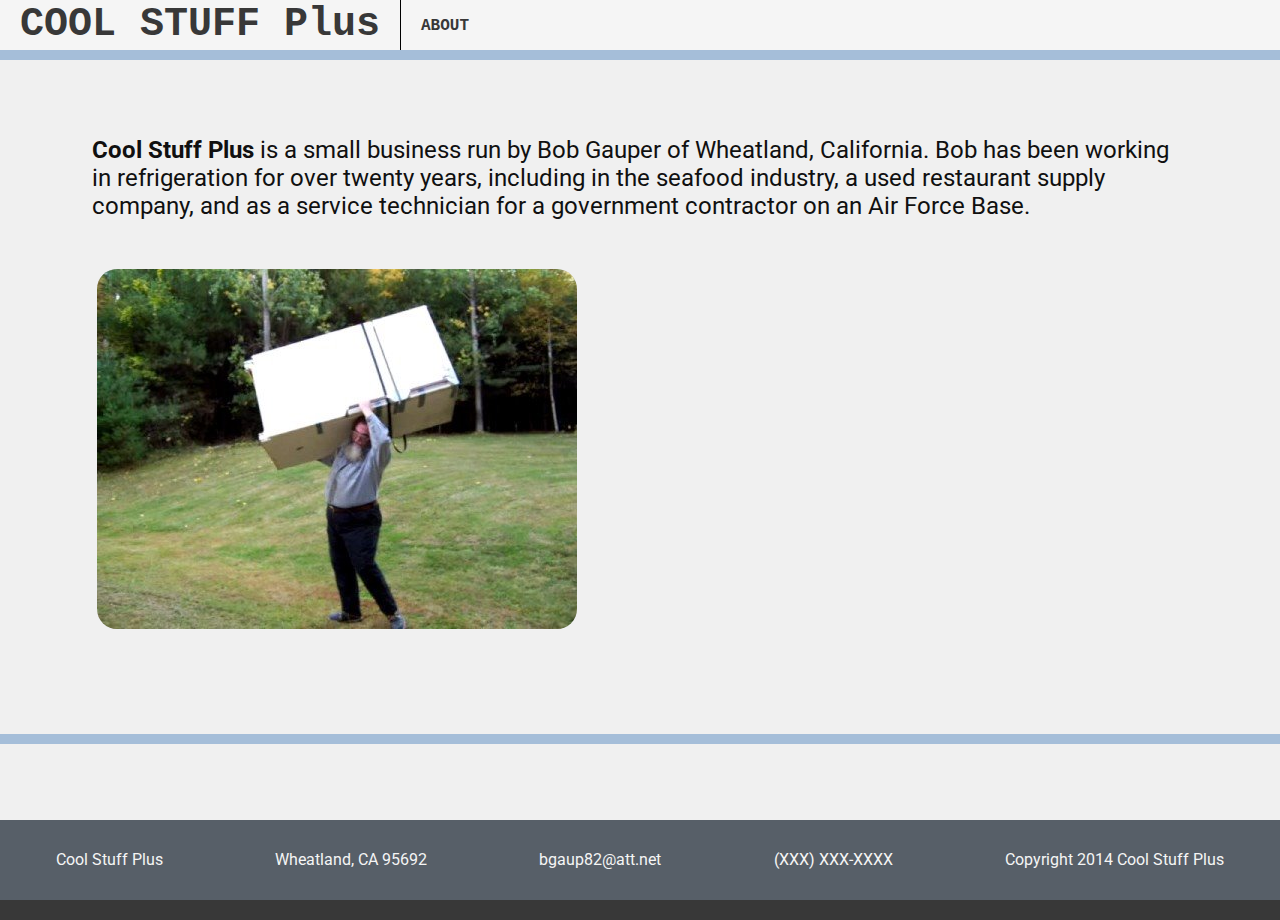
==== about.html @ 12afc81d "made image on About page more fluid" ====
<!DOCTYPE html>
<html>
<head lang="en">
    <meta charset="UTF-8">
    <!--<link href="css/styles.css" rel="stylesheet">-->
   <link href="css/styles.css" rel="stylesheet">
    <title>About</title>
</head>
<body>
    <div class="page-wrap">
        <div class="menu">
            <header>
                <nav>
                    <ul>
                        <li><a class="brand" href="index.html">COOL STUFF Plus</a></li>
                        <li><a href="#">ABOUT</a></li>
                    </ul>
                </nav>
            </header>
        </div>
        <div class="mobile-menu">
            <h1><a href="index.html">COOL STUFF Plus</a></h1>
        </div>
            <div class="aboutContainer">
                <p id="about"><span>Cool Stuff Plus</span> is a small business run by Bob Gauper of Wheatland, California. Bob has been working in
                    refrigeration for over twenty years, including in the seafood industry, a used restaurant supply company, and as a
                    service technician for a government contractor on an Air Force Base.
                </p>
                <img src="img/fridge%20carry.jpg">
            </div>
    </div>
    <footer class="site-footer">
        <div>
            <p>Cool Stuff Plus</p>
            <p>Wheatland, CA 95692</p>
            <p>bgaup82@att.net</p>
            <p>(XXX) XXX-XXXX</p>
            <p>Copyright 2014 Cool Stuff Plus</p>
        </div>
    </footer>
    <div class="mobile-footer">
        <ul>
            <li><a href="about.html">ABOUT</a></li>
            <li><a href="#">CONTACT</a></li>
        </ul>
    </div>

</body>
</html>
---- css/styles.css ----
@import url(http://fonts.googleapis.com/css?family=Roboto:300,700);


body {
    font-family:Roboto, sans-serif;
}

* {
    margin: 0;
}

html, body {
    height:100%
}

body {
    background-color: rgb(240, 240, 240);
    color: rgb(16, 16, 16);
}

a {
    text-decoration:none;
    color: inherit;
}

.page-wrap { /*http://css-tricks.com/snippets/css/sticky-footer/*/
    min-height:100%;
    margin-bottom: -80px;
}

.page-wrap:after {
    content: "";
    display: block;
    height:80px;
}

.site-footer {
    background-color: rgb(87, 95, 104);
    border-bottom: 20px solid rgb(56, 56, 56);
    color: whitesmoke;
}

.site-footer div {
    height:80px;
    display:flex;
    flex-direction:row;
    justify-content: space-around;
}
.page-wrap:after {
    border-top:10px solid rgb(165, 190, 217);
}

.site-footer p {
    height:20px;
    margin:auto 0;
}

div.menu {
    position:absolute;
    width:100%;
    height:auto;
    left:0;
    top:0;
    margin:0 auto;
    background-color:whitesmoke;
    border-bottom:10px solid rgb(165, 190, 217);
}

a.brand {
    font-size:40px;
}

nav li:first-child {
    width: 400px;
    height:50px;
    list-style-type:none;
    float:left;
    line-height:50px;
}

nav li:not(:first-child) {
    width:100px;
    height:50px;
    list-style-type:none;
    float:left;
    line-height:50px;
    border-left:1px solid black;
}

nav ul {
    display:inline;
}

nav li a {
    text-decoration: none;
    font-weight: bold;
    font-family: courier, 'Della respira', serif;
    margin-left: 20px;
    color: rgb(56, 56, 56);
}

nav li a:hover {
    color:black;
}

.banner img {
    width:100%;
    margin-top:50px;
    border-bottom:10px solid #575F68;
}

#welcome span {
    font-size:200%;
    font-weight:bold;
}

#welcome {
    margin:3.4% auto 3.4% 12.5%;
    width:75%;
    font-size: 150%;
}

h1#forSale {
    font-size:50px;
    font-weight:bold;
    width:50%;
    margin:6% auto;
    text-align:center;
    letter-spacing:5px;
}

hr {
    width:75%;
    margin-left:12.5%;
    transform:scale(1.0, 2.0);
    -webkit-transform:scale(1.0, 2.0);
    -moz-transform:scale(1.0, 2.0);
}

div.saleBlock {
    display:flex;
    flex-direction:row;
    /*height:62%;*/
    width:100%;
}

div.info {
    /*height:62%;*/
    width:33%;
    padding-left:6.5%;
}
div.info div{
    text-align:right;
}

div.name {
    margin-bottom:8%;
}
div.info div:not(first-child) {
    margin-bottom:4%;
}

div.call {
    font-weight: bold;

}

div.slider {
    /*height:62%;*/
    width:51.2%;
    padding-left:5%;
}
div.aboutContainer {
    padding: 10px;
    padding-bottom: 7.8%;
    display:flex;
    flex-direction: column;

}

#about {
    margin-top:10%;
    padding:0 6.5%;
    font-size: 150%;
}
div.aboutContainer img {
    max-width:480px;
    margin:3.5% 0 0 6.5%;
    text-align: center;
    border:5px solid transparent;
    border-radius: 25px;
}
#about span {
    font-weight:bold;
}

div.mobile-menu {
    display:none;
    width:100%;
    background-color:whitesmoke;
    border-bottom:10px solid rgb(165, 190, 217);
    font-family: courier, 'Della respira', serif;
}

.mobile-menu h1{
    width:100%;
    margin-left:auto;
    margin-right:auto;
    margin-bottom:0;
    margin-top:0;
    text-align:center;
}
div.mobile-footer {
    display:none;
}

@media screen and (max-width: 775px) {
    .site-footer div {
        flex-direction: column;
        padding:10px 0;
    }
    .site-footer p {
        text-align:center;
        margin:0;
    }
}
@media screen and (max-width: 500px) {
    .banner, div.menu {
        display: none;
    }

    #forSale {
        font-size: 1em;
    }

    #welcome {
        width: 100%;
        margin: 10px;
    }

    #welcome, #welcome span {
        font-size: 115%;
    }

    #welcome span {
        font-weight: bold;
    }

    div.saleBlock {
        flex-direction: column;

    }

    div.slider, div.info {
        width: 90%;
    }

    div.info div {
        text-align: left;
    }

    div.aboutContainer {
        flex-direction: column;
    }

    #about {
        width:90%;
    }
    div.aboutContainer img {
        max-width: 100%;
    }
    .site-footer, .page-wrap:after {
        display:none;
    }
    div.mobile-footer {
        background-color: rgb(56, 56, 56);
        display:flex;
        height: 80px;
        margin-top:80px;
        /*width:100%;*/
    }
    div.mobile-footer li {
        list-style-type:none;
        font-size:1.1em;
        height:30px;
        width:30px;
        margin-top:10px;
    }
    div.mobile-footer a {
        width:100%;
        letter-spacing: 1px;
        text-decoration: none;
        color: #fff;
        border-bottom: 1px solid #383838;
    }

    div.mobile-footer a:hover {
        color: lightgray;
    }
    div.mobile-menu {
        display: block;
    }
}
---- css/styles.css ----
@import url(http://fonts.googleapis.com/css?family=Roboto:300,700);


body {
    font-family:Roboto, sans-serif;
}

* {
    margin: 0;
}

html, body {
    height:100%
}

body {
    background-color: rgb(240, 240, 240);
    color: rgb(16, 16, 16);
}

a {
    text-decoration:none;
    color: inherit;
}

.page-wrap { /*http://css-tricks.com/snippets/css/sticky-footer/*/
    min-height:100%;
    margin-bottom: -80px;
}

.page-wrap:after {
    content: "";
    display: block;
    height:80px;
}

.site-footer {
    background-color: rgb(87, 95, 104);
    border-bottom: 20px solid rgb(56, 56, 56);
    color: whitesmoke;
}

.site-footer div {
    height:80px;
    display:flex;
    flex-direction:row;
    justify-content: space-around;
}
.page-wrap:after {
    border-top:10px solid rgb(165, 190, 217);
}

.site-footer p {
    height:20px;
    margin:auto 0;
}

div.menu {
    position:absolute;
    width:100%;
    height:auto;
    left:0;
    top:0;
    margin:0 auto;
    background-color:whitesmoke;
    border-bottom:10px solid rgb(165, 190, 217);
}

a.brand {
    font-size:40px;
}

nav li:first-child {
    width: 400px;
    height:50px;
    list-style-type:none;
    float:left;
    line-height:50px;
}

nav li:not(:first-child) {
    width:100px;
    height:50px;
    list-style-type:none;
    float:left;
    line-height:50px;
    border-left:1px solid black;
}

nav ul {
    display:inline;
}

nav li a {
    text-decoration: none;
    font-weight: bold;
    font-family: courier, 'Della respira', serif;
    margin-left: 20px;
    color: rgb(56, 56, 56);
}

nav li a:hover {
    color:black;
}

.banner img {
    width:100%;
    margin-top:50px;
    border-bottom:10px solid #575F68;
}

#welcome span {
    font-size:200%;
    font-weight:bold;
}

#welcome {
    margin:3.4% auto 3.4% 12.5%;
    width:75%;
    font-size: 150%;
}

h1#forSale {
    font-size:50px;
    font-weight:bold;
    width:50%;
    margin:6% auto;
    text-align:center;
    letter-spacing:5px;
}

hr {
    width:75%;
    margin-left:12.5%;
    transform:scale(1.0, 2.0);
    -webkit-transform:scale(1.0, 2.0);
    -moz-transform:scale(1.0, 2.0);
}

div.saleBlock {
    display:flex;
    flex-direction:row;
    /*height:62%;*/
    width:100%;
}

div.info {
    /*height:62%;*/
    width:33%;
    padding-left:6.5%;
}
div.info div{
    text-align:right;
}

div.name {
    margin-bottom:8%;
}
div.info div:not(first-child) {
    margin-bottom:4%;
}

div.call {
    font-weight: bold;

}

div.slider {
    /*height:62%;*/
    width:51.2%;
    padding-left:5%;
}
div.aboutContainer {
    padding: 10px;
    padding-bottom: 7.8%;
    display:flex;
    flex-direction: column;

}

#about {
    margin-top:10%;
    padding:0 6.5%;
    font-size: 150%;
}
div.aboutContainer img {
    max-width:480px;
    margin:3.5% 0 0 6.5%;
    text-align: center;
    border:5px solid transparent;
    border-radius: 25px;
}
#about span {
    font-weight:bold;
}

div.mobile-menu {
    display:none;
    width:100%;
    background-color:whitesmoke;
    border-bottom:10px solid rgb(165, 190, 217);
    font-family: courier, 'Della respira', serif;
}

.mobile-menu h1{
    width:100%;
    margin-left:auto;
    margin-right:auto;
    margin-bottom:0;
    margin-top:0;
    text-align:center;
}
div.mobile-footer {
    display:none;
}

@media screen and (max-width: 775px) {
    .site-footer div {
        flex-direction: column;
        padding:10px 0;
    }
    .site-footer p {
        text-align:center;
        margin:0;
    }
}
@media screen and (max-width: 500px) {
    .banner, div.menu {
        display: none;
    }

    #forSale {
        font-size: 1em;
    }

    #welcome {
        width: 100%;
        margin: 10px;
    }

    #welcome, #welcome span {
        font-size: 115%;
    }

    #welcome span {
        font-weight: bold;
    }

    div.saleBlock {
        flex-direction: column;

    }

    div.slider, div.info {
        width: 90%;
    }

    div.info div {
        text-align: left;
    }

    div.aboutContainer {
        flex-direction: column;
    }

    #about {
        width:90%;
    }
    div.aboutContainer img {
        max-width: 100%;
    }
    .site-footer, .page-wrap:after {
        display:none;
    }
    div.mobile-footer {
        background-color: rgb(56, 56, 56);
        display:flex;
        height: 80px;
        margin-top:80px;
        /*width:100%;*/
    }
    div.mobile-footer li {
        list-style-type:none;
        font-size:1.1em;
        height:30px;
        width:30px;
        margin-top:10px;
    }
    div.mobile-footer a {
        width:100%;
        letter-spacing: 1px;
        text-decoration: none;
        color: #fff;
        border-bottom: 1px solid #383838;
    }

    div.mobile-footer a:hover {
        color: lightgray;
    }
    div.mobile-menu {
        display: block;
    }
}
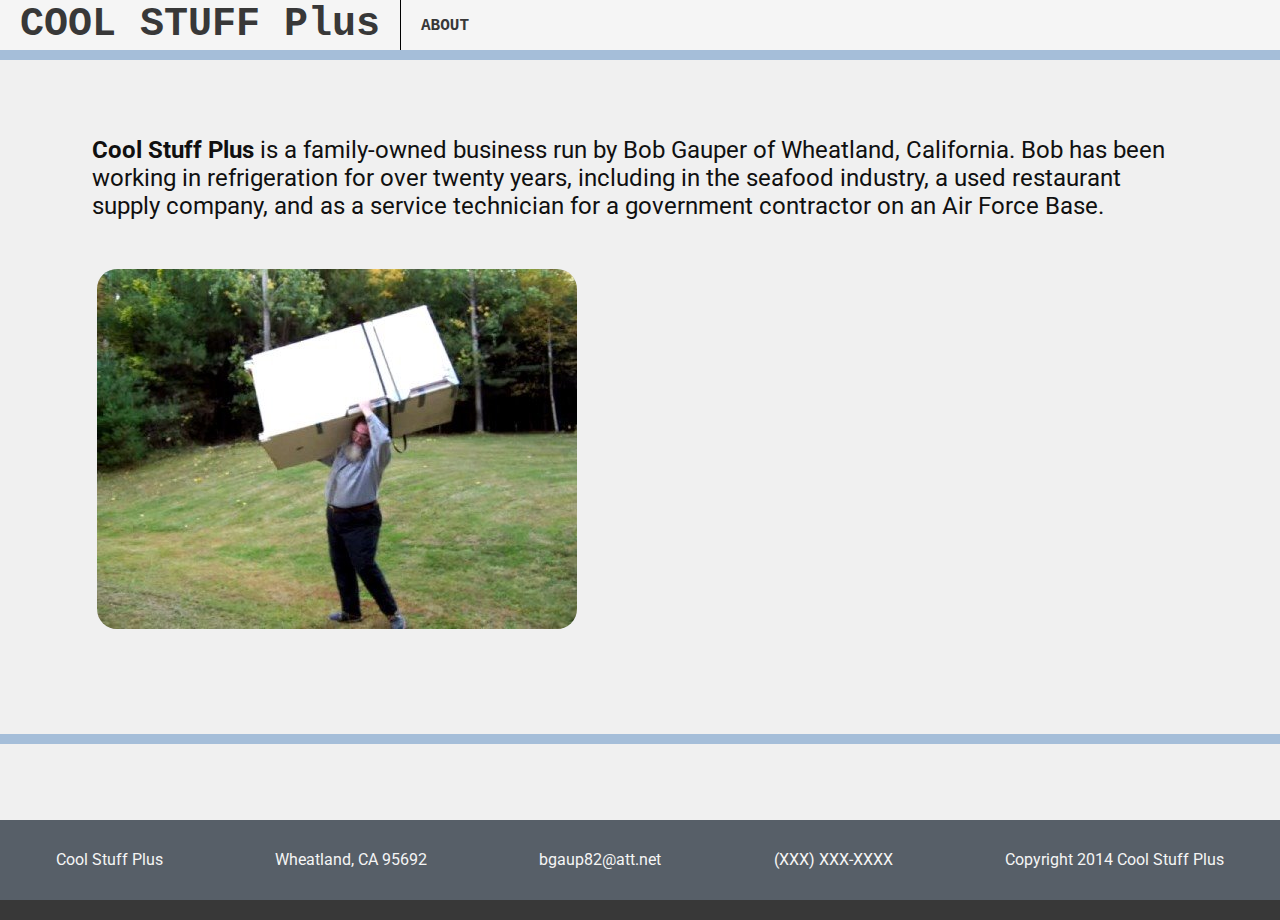
==== commit 914fd497: "reduced size of #about paragraph for smaller screens, re-organized and cleaned up css, validated htm" ====
--- a/about.html
+++ b/about.html
@@ -22,11 +22,11 @@
             <h1><a href="index.html">COOL STUFF Plus</a></h1>
         </div>
             <div class="aboutContainer">
-                <p id="about"><span>Cool Stuff Plus</span> is a small business run by Bob Gauper of Wheatland, California. Bob has been working in
+                <p id="about"><span>Cool Stuff Plus</span> is a family-owned business run by Bob Gauper of Wheatland, California. Bob has been working in
                     refrigeration for over twenty years, including in the seafood industry, a used restaurant supply company, and as a
                     service technician for a government contractor on an Air Force Base.
                 </p>
-                <img src="img/fridge%20carry.jpg">
+                <img src="img/fridge%20carry.jpg" alt="fridge">
             </div>
     </div>
     <footer class="site-footer">
--- a/css/styles.css
+++ b/css/styles.css
@@ -1,60 +1,33 @@
 @import url(http://fonts.googleapis.com/css?family=Roboto:300,700);
-
 
 body {
     font-family:Roboto, sans-serif;
 }
-
 * {
     margin: 0;
 }
-
 html, body {
     height:100%
 }
-
 body {
     background-color: rgb(240, 240, 240);
     color: rgb(16, 16, 16);
 }
-
 a {
     text-decoration:none;
     color: inherit;
 }
-
 .page-wrap { /*http://css-tricks.com/snippets/css/sticky-footer/*/
     min-height:100%;
     margin-bottom: -80px;
 }
-
 .page-wrap:after {
     content: "";
     display: block;
     height:80px;
-}
-
-.site-footer {
-    background-color: rgb(87, 95, 104);
-    border-bottom: 20px solid rgb(56, 56, 56);
-    color: whitesmoke;
-}
-
-.site-footer div {
-    height:80px;
-    display:flex;
-    flex-direction:row;
-    justify-content: space-around;
-}
-.page-wrap:after {
     border-top:10px solid rgb(165, 190, 217);
 }
-
-.site-footer p {
-    height:20px;
-    margin:auto 0;
-}
-
+/* Menu Styles */
 div.menu {
     position:absolute;
     width:100%;
@@ -65,11 +38,9 @@
     background-color:whitesmoke;
     border-bottom:10px solid rgb(165, 190, 217);
 }
-
 a.brand {
     font-size:40px;
 }
-
 nav li:first-child {
     width: 400px;
     height:50px;
@@ -77,7 +48,6 @@
     float:left;
     line-height:50px;
 }
-
 nav li:not(:first-child) {
     width:100px;
     height:50px;
@@ -86,11 +56,9 @@
     line-height:50px;
     border-left:1px solid black;
 }
-
 nav ul {
     display:inline;
 }
-
 nav li a {
     text-decoration: none;
     font-weight: bold;
@@ -98,28 +66,75 @@
     margin-left: 20px;
     color: rgb(56, 56, 56);
 }
-
 nav li a:hover {
     color:black;
 }
-
+div.mobile-menu {
+    display:none;
+    width:100%;
+    background-color:whitesmoke;
+    border-bottom:10px solid rgb(165, 190, 217);
+    font-family: courier, 'Della respira', serif;
+}
+.mobile-menu h1{
+    width:100%;
+    margin:0 auto;
+    text-align:center;
+}
+/* Footer Styles */
+.site-footer {
+    background-color: rgb(87, 95, 104);
+    border-bottom: 20px solid rgb(56, 56, 56);
+    color: whitesmoke;
+}
+.site-footer div {
+    height:80px;
+    display:flex;
+    flex-direction:row;
+    justify-content: space-around;
+}
+.site-footer p {
+    height:20px;
+    margin:auto 0;
+}
+div.mobile-footer {
+    background-color: rgb(56, 56, 56);
+    height: 80px;
+    margin-top:80px;
+}
+div.mobile-footer li {
+    list-style-type:none;
+    font-size:1.1em;
+    height:30px;
+    width:30px;
+    margin-top:10px;
+}
+div.mobile-footer a {
+    width:100%;
+    letter-spacing: 1px;
+    text-decoration: none;
+    color: #fff;
+    border-bottom: 1px solid #383838;
+}
+div.mobile-footer a:hover {
+    color: lightgray;
+}
+
+/* home page styles */
 .banner img {
     width:100%;
     margin-top:50px;
     border-bottom:10px solid #575F68;
 }
-
 #welcome span {
     font-size:200%;
     font-weight:bold;
 }
-
 #welcome {
     margin:3.4% auto 3.4% 12.5%;
     width:75%;
     font-size: 150%;
 }
-
 h1#forSale {
     font-size:50px;
     font-weight:bold;
@@ -128,7 +143,6 @@
     text-align:center;
     letter-spacing:5px;
 }
-
 hr {
     width:75%;
     margin-left:12.5%;
@@ -136,48 +150,38 @@
     -webkit-transform:scale(1.0, 2.0);
     -moz-transform:scale(1.0, 2.0);
 }
-
 div.saleBlock {
     display:flex;
     flex-direction:row;
-    /*height:62%;*/
-    width:100%;
-}
-
+    width:100%;
+}
 div.info {
-    /*height:62%;*/
     width:33%;
     padding-left:6.5%;
 }
 div.info div{
     text-align:right;
 }
-
 div.name {
     margin-bottom:8%;
 }
 div.info div:not(first-child) {
     margin-bottom:4%;
 }
-
 div.call {
     font-weight: bold;
-
-}
-
+}
 div.slider {
-    /*height:62%;*/
     width:51.2%;
     padding-left:5%;
 }
+/* About Page Styles */
 div.aboutContainer {
     padding: 10px;
     padding-bottom: 7.8%;
     display:flex;
     flex-direction: column;
-
-}
-
+}
 #about {
     margin-top:10%;
     padding:0 6.5%;
@@ -194,25 +198,11 @@
     font-weight:bold;
 }
 
-div.mobile-menu {
-    display:none;
-    width:100%;
-    background-color:whitesmoke;
-    border-bottom:10px solid rgb(165, 190, 217);
-    font-family: courier, 'Della respira', serif;
-}
-
-.mobile-menu h1{
-    width:100%;
-    margin-left:auto;
-    margin-right:auto;
-    margin-bottom:0;
-    margin-top:0;
-    text-align:center;
-}
 div.mobile-footer {
     display:none;
 }
+
+/* media queries for smaller screens */
 
 @media screen and (max-width: 775px) {
     .site-footer div {
@@ -224,47 +214,40 @@
         margin:0;
     }
 }
-@media screen and (max-width: 500px) {
+
+@media screen and (max-width: 560px) {
     .banner, div.menu {
         display: none;
     }
-
+    #welcome {
+        width: 90%;
+        margin: 10px;
+    }
+    #welcome, #welcome span {
+        font-size: 115%;
+    }
+    #welcome span {
+        font-weight: bold;
+    }
     #forSale {
         font-size: 1em;
     }
-
-    #welcome {
-        width: 100%;
-        margin: 10px;
-    }
-
-    #welcome, #welcome span {
-        font-size: 115%;
-    }
-
-    #welcome span {
-        font-weight: bold;
-    }
-
     div.saleBlock {
         flex-direction: column;
-
-    }
-
+    }
     div.slider, div.info {
         width: 90%;
     }
-
     div.info div {
         text-align: left;
     }
-
     div.aboutContainer {
         flex-direction: column;
     }
-
     #about {
         width:90%;
+        font-size:125%;
+        margin-top: 2.5%;
     }
     div.aboutContainer img {
         max-width: 100%;
@@ -272,33 +255,11 @@
     .site-footer, .page-wrap:after {
         display:none;
     }
-    div.mobile-footer {
-        background-color: rgb(56, 56, 56);
-        display:flex;
-        height: 80px;
-        margin-top:80px;
-        /*width:100%;*/
-    }
-    div.mobile-footer li {
-        list-style-type:none;
-        font-size:1.1em;
-        height:30px;
-        width:30px;
-        margin-top:10px;
-    }
-    div.mobile-footer a {
-        width:100%;
-        letter-spacing: 1px;
-        text-decoration: none;
-        color: #fff;
-        border-bottom: 1px solid #383838;
-    }
-
-    div.mobile-footer a:hover {
-        color: lightgray;
-    }
     div.mobile-menu {
         display: block;
     }
-}
-
+    div.mobile-footer {
+        display: flex;
+    }
+}
+
--- a/css/styles.css
+++ b/css/styles.css
@@ -1,60 +1,33 @@
 @import url(http://fonts.googleapis.com/css?family=Roboto:300,700);
-
 
 body {
     font-family:Roboto, sans-serif;
 }
-
 * {
     margin: 0;
 }
-
 html, body {
     height:100%
 }
-
 body {
     background-color: rgb(240, 240, 240);
     color: rgb(16, 16, 16);
 }
-
 a {
     text-decoration:none;
     color: inherit;
 }
-
 .page-wrap { /*http://css-tricks.com/snippets/css/sticky-footer/*/
     min-height:100%;
     margin-bottom: -80px;
 }
-
 .page-wrap:after {
     content: "";
     display: block;
     height:80px;
-}
-
-.site-footer {
-    background-color: rgb(87, 95, 104);
-    border-bottom: 20px solid rgb(56, 56, 56);
-    color: whitesmoke;
-}
-
-.site-footer div {
-    height:80px;
-    display:flex;
-    flex-direction:row;
-    justify-content: space-around;
-}
-.page-wrap:after {
     border-top:10px solid rgb(165, 190, 217);
 }
-
-.site-footer p {
-    height:20px;
-    margin:auto 0;
-}
-
+/* Menu Styles */
 div.menu {
     position:absolute;
     width:100%;
@@ -65,11 +38,9 @@
     background-color:whitesmoke;
     border-bottom:10px solid rgb(165, 190, 217);
 }
-
 a.brand {
     font-size:40px;
 }
-
 nav li:first-child {
     width: 400px;
     height:50px;
@@ -77,7 +48,6 @@
     float:left;
     line-height:50px;
 }
-
 nav li:not(:first-child) {
     width:100px;
     height:50px;
@@ -86,11 +56,9 @@
     line-height:50px;
     border-left:1px solid black;
 }
-
 nav ul {
     display:inline;
 }
-
 nav li a {
     text-decoration: none;
     font-weight: bold;
@@ -98,28 +66,75 @@
     margin-left: 20px;
     color: rgb(56, 56, 56);
 }
-
 nav li a:hover {
     color:black;
 }
-
+div.mobile-menu {
+    display:none;
+    width:100%;
+    background-color:whitesmoke;
+    border-bottom:10px solid rgb(165, 190, 217);
+    font-family: courier, 'Della respira', serif;
+}
+.mobile-menu h1{
+    width:100%;
+    margin:0 auto;
+    text-align:center;
+}
+/* Footer Styles */
+.site-footer {
+    background-color: rgb(87, 95, 104);
+    border-bottom: 20px solid rgb(56, 56, 56);
+    color: whitesmoke;
+}
+.site-footer div {
+    height:80px;
+    display:flex;
+    flex-direction:row;
+    justify-content: space-around;
+}
+.site-footer p {
+    height:20px;
+    margin:auto 0;
+}
+div.mobile-footer {
+    background-color: rgb(56, 56, 56);
+    height: 80px;
+    margin-top:80px;
+}
+div.mobile-footer li {
+    list-style-type:none;
+    font-size:1.1em;
+    height:30px;
+    width:30px;
+    margin-top:10px;
+}
+div.mobile-footer a {
+    width:100%;
+    letter-spacing: 1px;
+    text-decoration: none;
+    color: #fff;
+    border-bottom: 1px solid #383838;
+}
+div.mobile-footer a:hover {
+    color: lightgray;
+}
+
+/* home page styles */
 .banner img {
     width:100%;
     margin-top:50px;
     border-bottom:10px solid #575F68;
 }
-
 #welcome span {
     font-size:200%;
     font-weight:bold;
 }
-
 #welcome {
     margin:3.4% auto 3.4% 12.5%;
     width:75%;
     font-size: 150%;
 }
-
 h1#forSale {
     font-size:50px;
     font-weight:bold;
@@ -128,7 +143,6 @@
     text-align:center;
     letter-spacing:5px;
 }
-
 hr {
     width:75%;
     margin-left:12.5%;
@@ -136,48 +150,38 @@
     -webkit-transform:scale(1.0, 2.0);
     -moz-transform:scale(1.0, 2.0);
 }
-
 div.saleBlock {
     display:flex;
     flex-direction:row;
-    /*height:62%;*/
-    width:100%;
-}
-
+    width:100%;
+}
 div.info {
-    /*height:62%;*/
     width:33%;
     padding-left:6.5%;
 }
 div.info div{
     text-align:right;
 }
-
 div.name {
     margin-bottom:8%;
 }
 div.info div:not(first-child) {
     margin-bottom:4%;
 }
-
 div.call {
     font-weight: bold;
-
-}
-
+}
 div.slider {
-    /*height:62%;*/
     width:51.2%;
     padding-left:5%;
 }
+/* About Page Styles */
 div.aboutContainer {
     padding: 10px;
     padding-bottom: 7.8%;
     display:flex;
     flex-direction: column;
-
-}
-
+}
 #about {
     margin-top:10%;
     padding:0 6.5%;
@@ -194,25 +198,11 @@
     font-weight:bold;
 }
 
-div.mobile-menu {
-    display:none;
-    width:100%;
-    background-color:whitesmoke;
-    border-bottom:10px solid rgb(165, 190, 217);
-    font-family: courier, 'Della respira', serif;
-}
-
-.mobile-menu h1{
-    width:100%;
-    margin-left:auto;
-    margin-right:auto;
-    margin-bottom:0;
-    margin-top:0;
-    text-align:center;
-}
 div.mobile-footer {
     display:none;
 }
+
+/* media queries for smaller screens */
 
 @media screen and (max-width: 775px) {
     .site-footer div {
@@ -224,47 +214,40 @@
         margin:0;
     }
 }
-@media screen and (max-width: 500px) {
+
+@media screen and (max-width: 560px) {
     .banner, div.menu {
         display: none;
     }
-
+    #welcome {
+        width: 90%;
+        margin: 10px;
+    }
+    #welcome, #welcome span {
+        font-size: 115%;
+    }
+    #welcome span {
+        font-weight: bold;
+    }
     #forSale {
         font-size: 1em;
     }
-
-    #welcome {
-        width: 100%;
-        margin: 10px;
-    }
-
-    #welcome, #welcome span {
-        font-size: 115%;
-    }
-
-    #welcome span {
-        font-weight: bold;
-    }
-
     div.saleBlock {
         flex-direction: column;
-
-    }
-
+    }
     div.slider, div.info {
         width: 90%;
     }
-
     div.info div {
         text-align: left;
     }
-
     div.aboutContainer {
         flex-direction: column;
     }
-
     #about {
         width:90%;
+        font-size:125%;
+        margin-top: 2.5%;
     }
     div.aboutContainer img {
         max-width: 100%;
@@ -272,33 +255,11 @@
     .site-footer, .page-wrap:after {
         display:none;
     }
-    div.mobile-footer {
-        background-color: rgb(56, 56, 56);
-        display:flex;
-        height: 80px;
-        margin-top:80px;
-        /*width:100%;*/
-    }
-    div.mobile-footer li {
-        list-style-type:none;
-        font-size:1.1em;
-        height:30px;
-        width:30px;
-        margin-top:10px;
-    }
-    div.mobile-footer a {
-        width:100%;
-        letter-spacing: 1px;
-        text-decoration: none;
-        color: #fff;
-        border-bottom: 1px solid #383838;
-    }
-
-    div.mobile-footer a:hover {
-        color: lightgray;
-    }
     div.mobile-menu {
         display: block;
     }
-}
-
+    div.mobile-footer {
+        display: flex;
+    }
+}
+
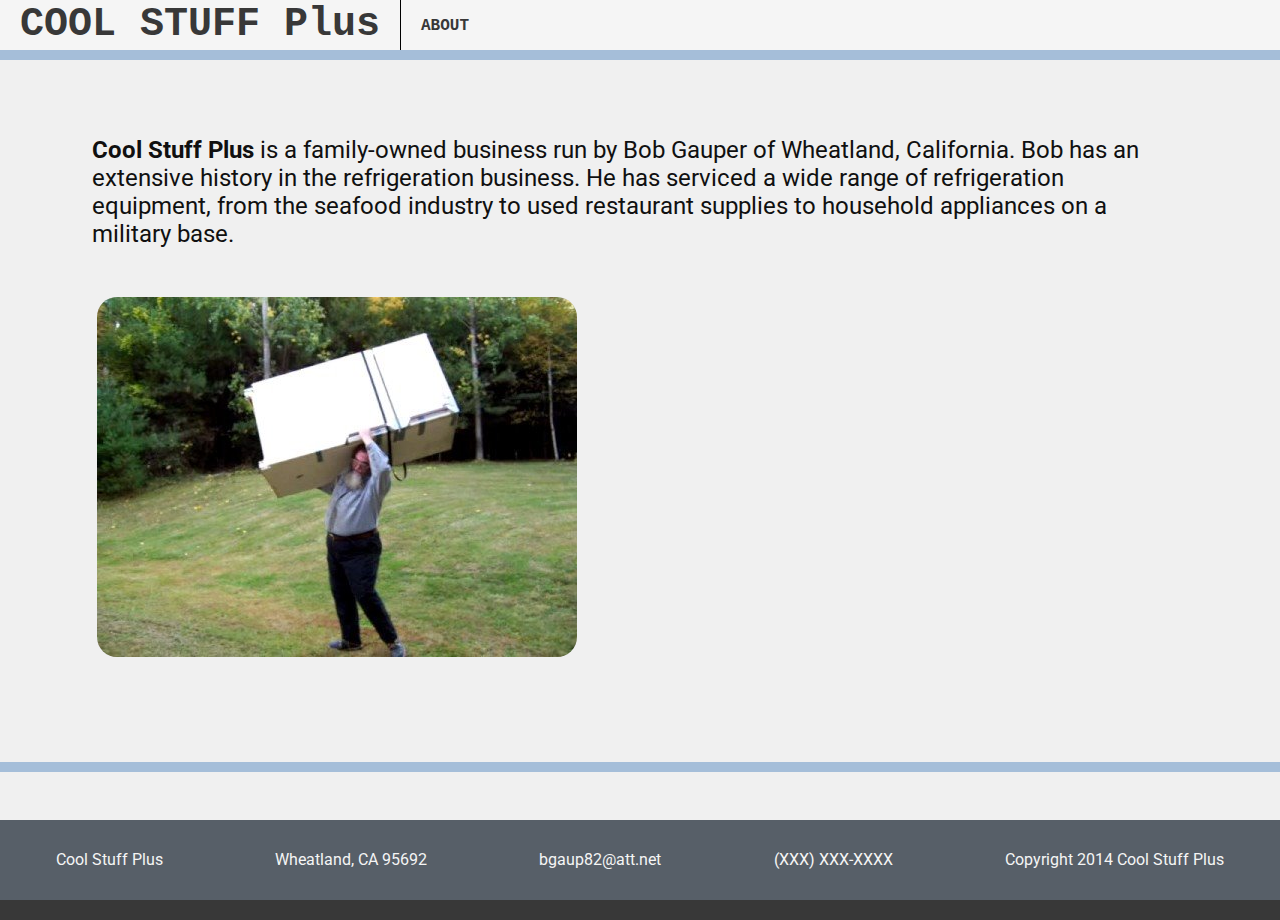
==== commit 085d7330: "Added new items for sale, added jQuery button to toggle description of Hoshizaki ice maker, added Ph" ====
--- a/about.html
+++ b/about.html
@@ -2,7 +2,7 @@
 <html>
 <head lang="en">
     <meta charset="UTF-8">
-    <!--<link href="css/styles.css" rel="stylesheet">-->
+    <meta name="viewport" content="width=device-width, initial-scale=1.0">
    <link href="css/styles.css" rel="stylesheet">
     <title>About</title>
 </head>
@@ -22,9 +22,9 @@
             <h1><a href="index.html">COOL STUFF Plus</a></h1>
         </div>
             <div class="aboutContainer">
-                <p id="about"><span>Cool Stuff Plus</span> is a family-owned business run by Bob Gauper of Wheatland, California. Bob has been working in
-                    refrigeration for over twenty years, including in the seafood industry, a used restaurant supply company, and as a
-                    service technician for a government contractor on an Air Force Base.
+                <p id="about"><span>Cool Stuff Plus</span> is a family-owned business run by Bob Gauper of Wheatland, California.
+                    Bob has an extensive history in the refrigeration business. He has serviced a wide range of refrigeration
+                    equipment, from the seafood industry to used restaurant supplies to household appliances on a military base.
                 </p>
                 <img src="img/fridge%20carry.jpg" alt="fridge">
             </div>
--- a/css/styles.css
+++ b/css/styles.css
@@ -155,6 +155,7 @@
     flex-direction:row;
     width:100%;
 }
+
 div.info {
     width:33%;
     padding-left:6.5%;
@@ -162,6 +163,19 @@
 div.info div{
     text-align:right;
 }
+div.Hoshizaki * {
+    text-align:left;
+}
+div.viewMore > ul > li{
+    margin-bottom:10px;
+}
+div.viewMore > ul > li ul {
+    margin-top:10px;
+}
+div.viewMore {
+    display:none;
+}
+
 div.name {
     margin-bottom:8%;
 }
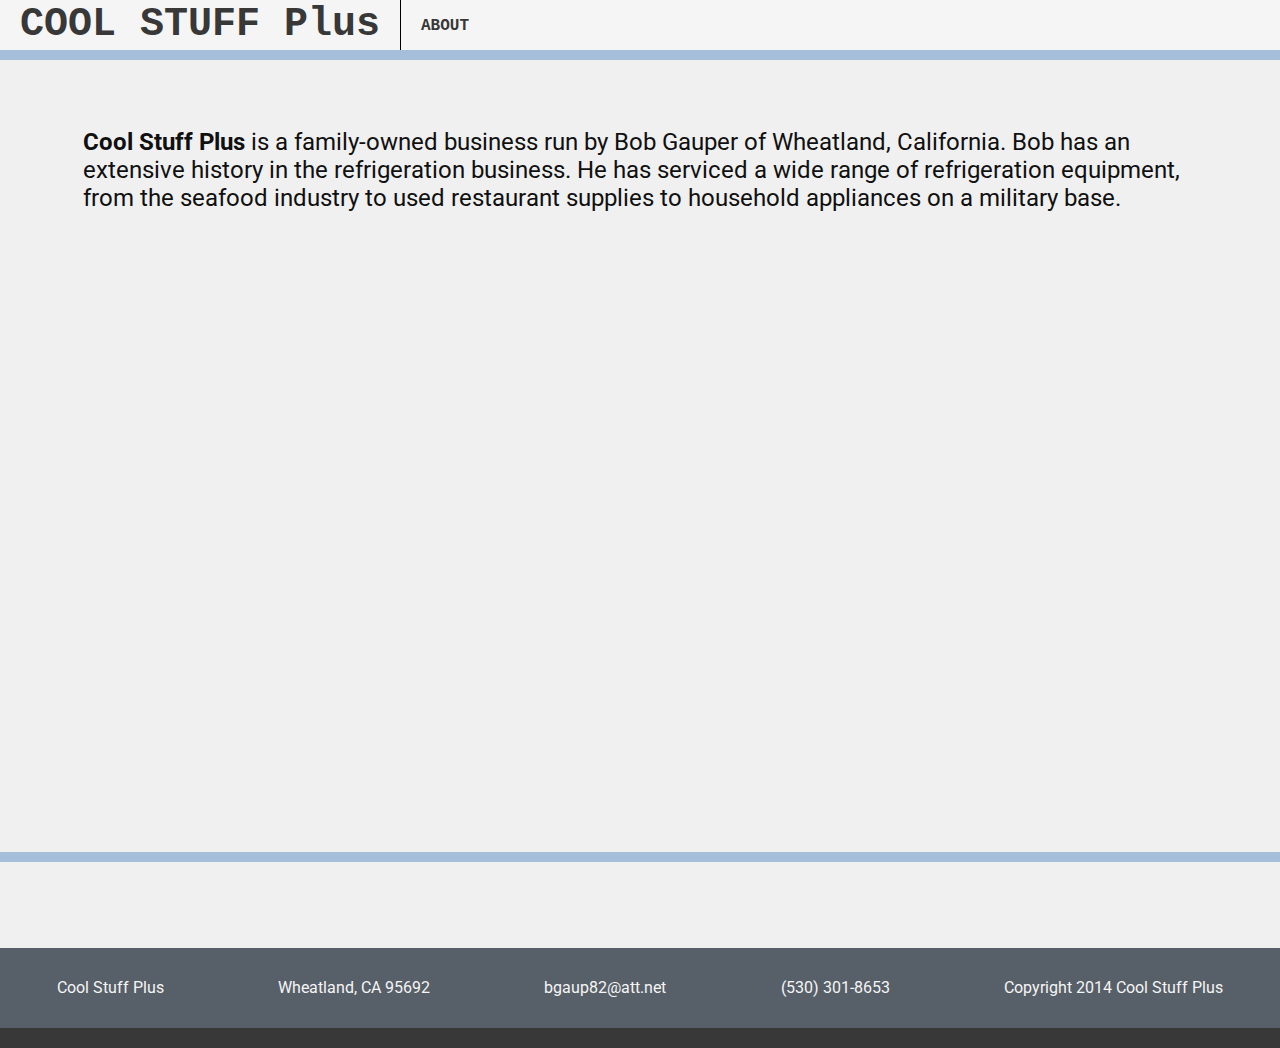
==== commit 78a462df: "rearranged sections" ====
--- a/about.html
+++ b/about.html
@@ -26,7 +26,6 @@
                     Bob has an extensive history in the refrigeration business. He has serviced a wide range of refrigeration
                     equipment, from the seafood industry to used restaurant supplies to household appliances on a military base.
                 </p>
-                <img src="img/fridge%20carry.jpg" alt="fridge">
             </div>
     </div>
     <footer class="site-footer">
@@ -34,7 +33,7 @@
             <p>Cool Stuff Plus</p>
             <p>Wheatland, CA 95692</p>
             <p>bgaup82@att.net</p>
-            <p>(XXX) XXX-XXXX</p>
+            <p>(530) 301-8653</p>
             <p>Copyright 2014 Cool Stuff Plus</p>
         </div>
     </footer>
--- a/css/styles.css
+++ b/css/styles.css
@@ -190,24 +190,15 @@
     padding-left:5%;
 }
 /* About Page Styles */
-div.aboutContainer {
-    padding: 10px;
-    padding-bottom: 7.8%;
-    display:flex;
-    flex-direction: column;
-}
+
 #about {
     margin-top:10%;
-    padding:0 6.5%;
+    padding:0 6.5% 50% 6.5%;
     font-size: 150%;
-}
-div.aboutContainer img {
-    max-width:480px;
-    margin:3.5% 0 0 6.5%;
-    text-align: center;
-    border:5px solid transparent;
-    border-radius: 25px;
-}
+    display:block;
+    height: 100%;
+}
+
 #about span {
     font-weight:bold;
 }
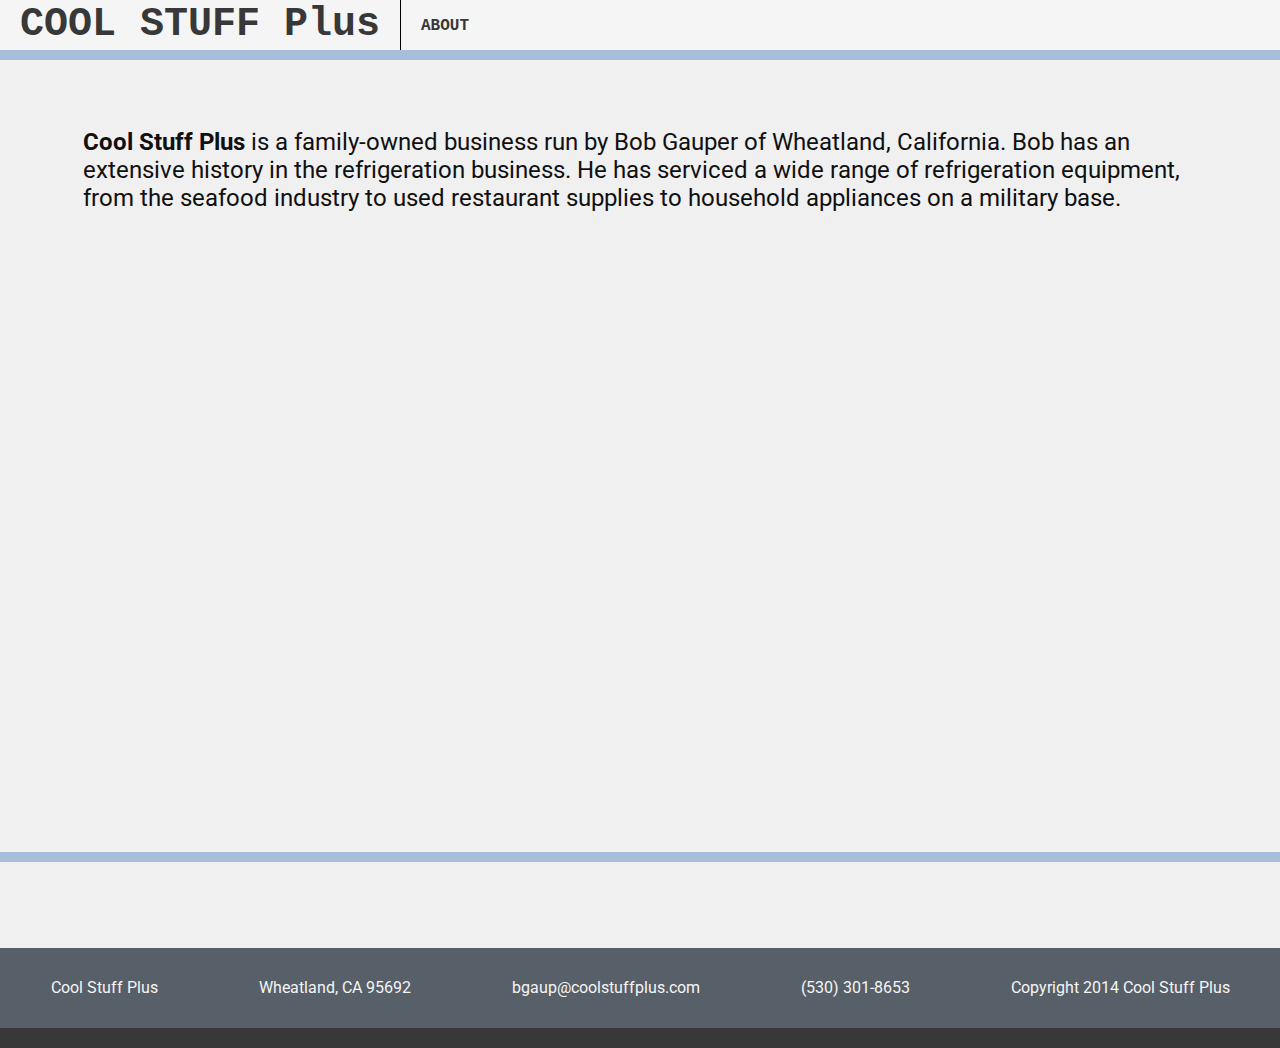
==== commit 13ca796a: "added page for non-refrigeration items" ====
--- a/about.html
+++ b/about.html
@@ -32,7 +32,7 @@
         <div>
             <p>Cool Stuff Plus</p>
             <p>Wheatland, CA 95692</p>
-            <p>bgaup82@att.net</p>
+            <p>bgaup@coolstuffplus.com</p>
             <p>(530) 301-8653</p>
             <p>Copyright 2014 Cool Stuff Plus</p>
         </div>
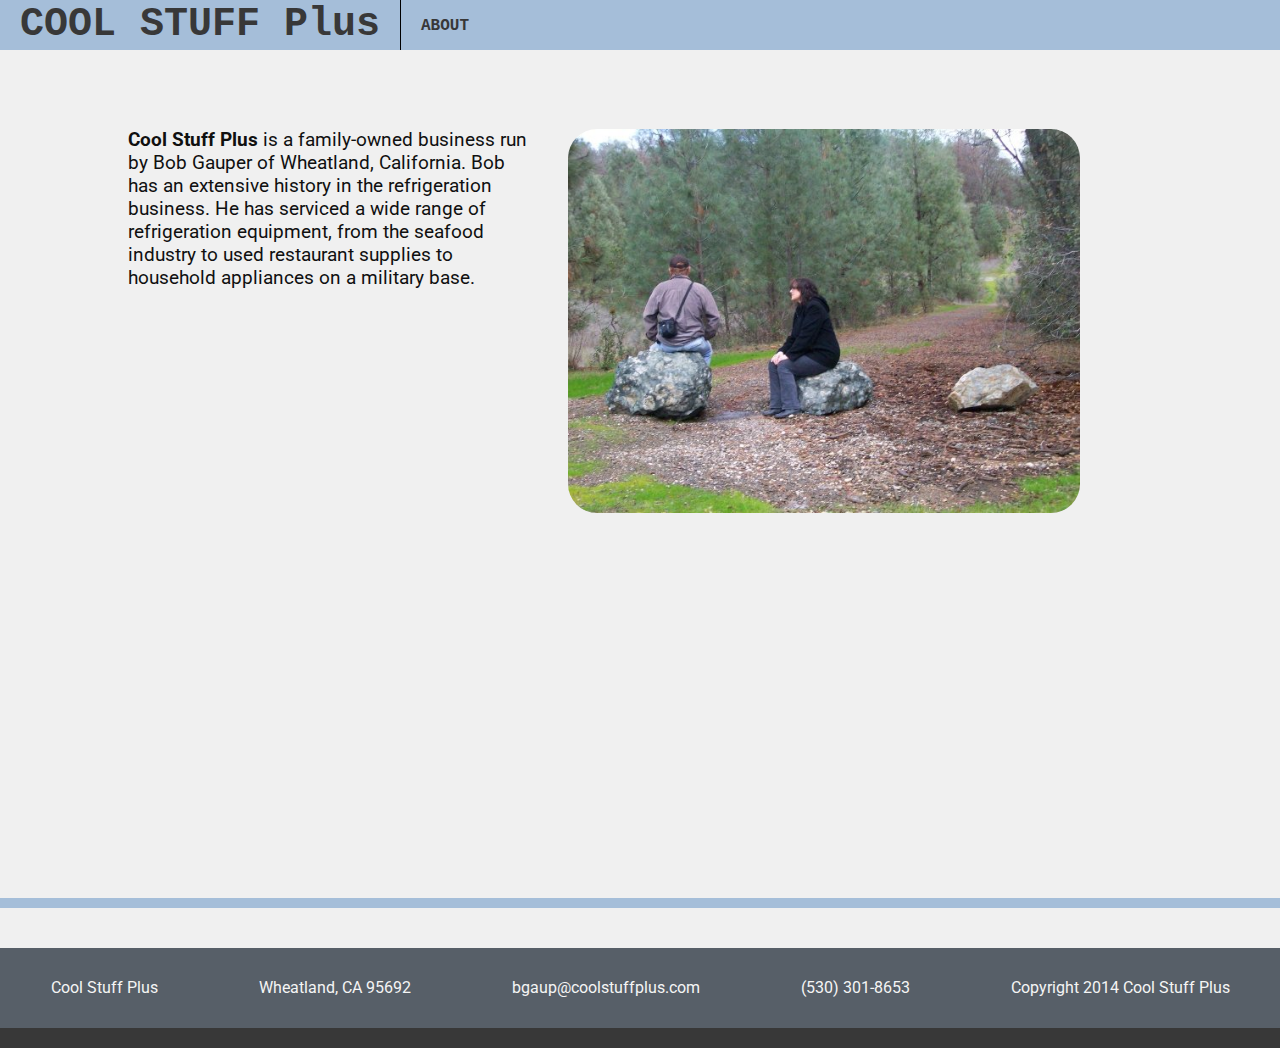
==== commit fd458739: "added about page photo and adjusted styles, changed background color of nav bar" ====
--- a/about.html
+++ b/about.html
@@ -25,8 +25,12 @@
                 <p id="about"><span>Cool Stuff Plus</span> is a family-owned business run by Bob Gauper of Wheatland, California.
                     Bob has an extensive history in the refrigeration business. He has serviced a wide range of refrigeration
                     equipment, from the seafood industry to used restaurant supplies to household appliances on a military base.
+
                 </p>
+                <img src="img/about.jpg">
+
             </div>
+
     </div>
     <footer class="site-footer">
         <div>
--- a/css/styles.css
+++ b/css/styles.css
@@ -6,6 +6,7 @@
 * {
     margin: 0;
 }
+
 html, body {
     height:100%
 }
@@ -35,8 +36,8 @@
     left:0;
     top:0;
     margin:0 auto;
-    background-color:whitesmoke;
-    border-bottom:10px solid rgb(165, 190, 217);
+    background-color: #A5BED9;
+    border-bottom:1px solid rgb(0, 0 0);
 }
 a.brand {
     font-size:40px;
@@ -127,11 +128,11 @@
     border-bottom:10px solid #575F68;
 }
 #welcome span {
-    font-size:200%;
+    font-size:150%;
     font-weight:bold;
 }
 #welcome {
-    margin:3.4% auto 3.4% 12.5%;
+    margin: 3% auto 3% 12.5%;
     width:75%;
     font-size: 150%;
 }
@@ -192,11 +193,27 @@
 /* About Page Styles */
 
 #about {
-    margin-top:10%;
-    padding:0 6.5% 50% 6.5%;
-    font-size: 150%;
-    display:block;
-    height: 100%;
+    margin-bottom: -20%;
+    /*text-align: left;*/
+    font-size: 120%;
+    display: inline-block;
+    width: 40%;
+    text-align: left;
+
+}
+.aboutContainer {
+    margin: 10% 10% 0 10%;
+    padding-bottom: 30%;
+}
+
+.aboutContainer img {
+    border: 1px solid transparent;
+    border-radius: 30px;
+    vertical-align: top;
+    display: inline-block;
+    margin-left: 2.5%;
+    width: 50%;
+
 }
 
 #about span {
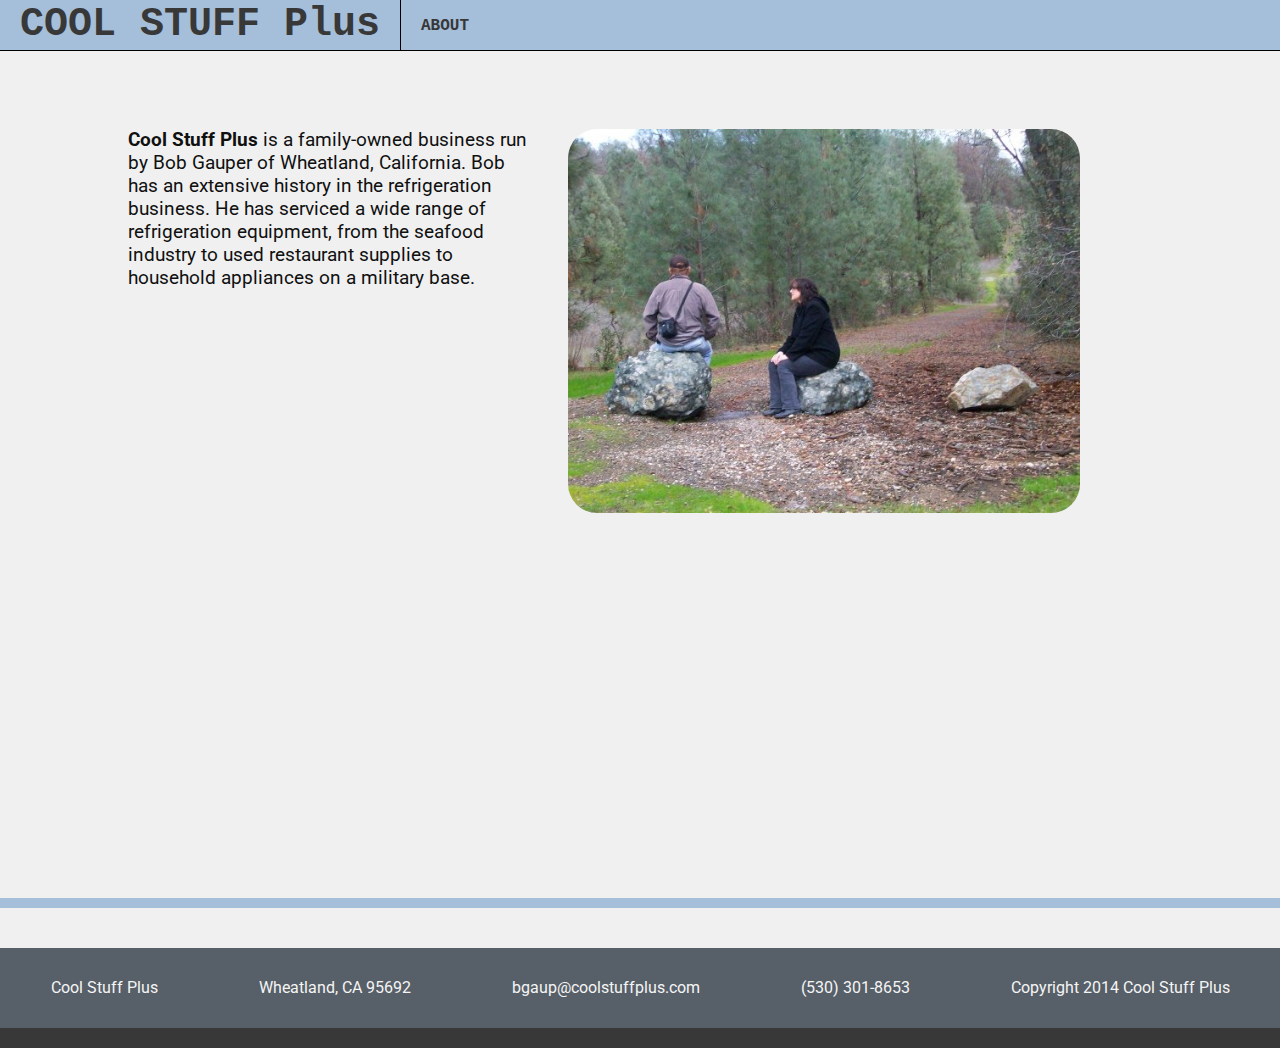
==== commit cdbc6ac5: "updated task lists, added links for contact page" ====
--- a/about.html
+++ b/about.html
@@ -28,9 +28,7 @@
 
                 </p>
                 <img src="img/about.jpg">
-
             </div>
-
     </div>
     <footer class="site-footer">
         <div>
--- a/css/styles.css
+++ b/css/styles.css
@@ -37,8 +37,9 @@
     top:0;
     margin:0 auto;
     background-color: #A5BED9;
-    border-bottom:1px solid rgb(0, 0 0);
-}
+    border-bottom:1px solid #000000;
+}
+
 a.brand {
     font-size:40px;
 }
@@ -140,7 +141,7 @@
     font-size:50px;
     font-weight:bold;
     width:50%;
-    margin:6% auto;
+    margin:3% auto -2% auto;
     text-align:center;
     letter-spacing:5px;
 }
@@ -151,6 +152,20 @@
     -webkit-transform:scale(1.0, 2.0);
     -moz-transform:scale(1.0, 2.0);
 }
+.panel ul {
+    display: inline;
+}
+.panel li {
+    background-color: #D3D3D3;
+    padding: 20px 50px;
+    line-height: 200px;
+    border: 10px solid transparent;
+    border-radius: 20px;
+    text-align: center;
+    font-size: 25px;
+    display: inline;
+}
+
 div.saleBlock {
     display:flex;
     flex-direction:row;
@@ -194,7 +209,6 @@
 
 #about {
     margin-bottom: -20%;
-    /*text-align: left;*/
     font-size: 120%;
     display: inline-block;
     width: 40%;
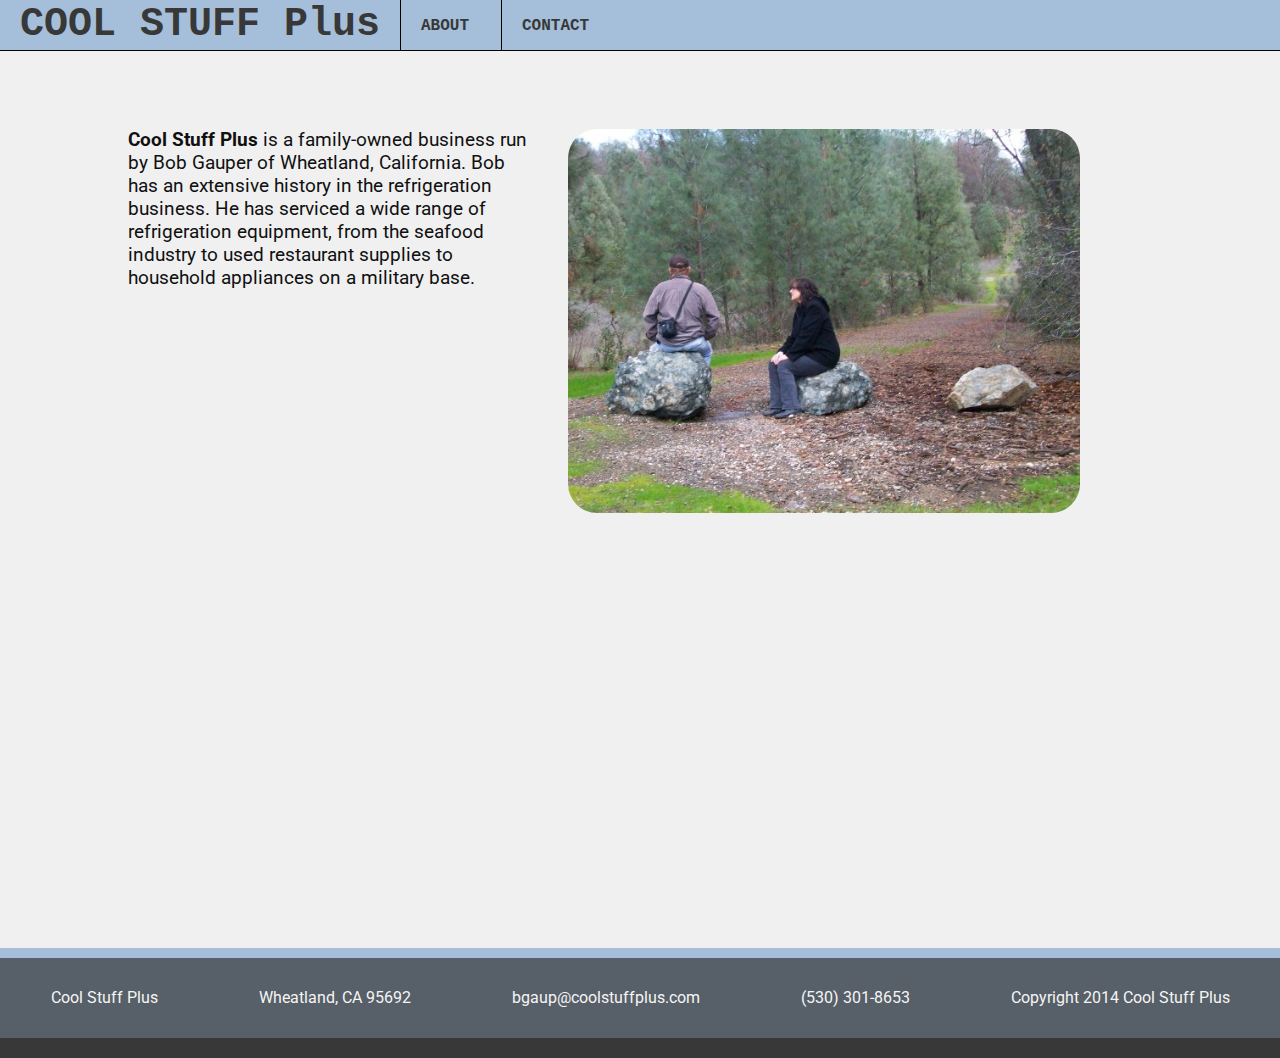
==== commit 56daafd8: "added contact page, made refrig and non-refrig div both load on first page load, adjusted responsive" ====
--- a/about.html
+++ b/about.html
@@ -13,7 +13,8 @@
                 <nav>
                     <ul>
                         <li><a class="brand" href="index.html">COOL STUFF Plus</a></li>
-                        <li><a href="#">ABOUT</a></li>
+                        <li><a href="about.html">ABOUT</a></li>
+                        <li><a href="contact.html">CONTACT</a></li>
                     </ul>
                 </nav>
             </header>
@@ -42,7 +43,7 @@
     <div class="mobile-footer">
         <ul>
             <li><a href="about.html">ABOUT</a></li>
-            <li><a href="#">CONTACT</a></li>
+            <li><a href="contact.html">CONTACT</a></li>
         </ul>
     </div>
 
--- a/css/styles.css
+++ b/css/styles.css
@@ -6,7 +6,6 @@
 * {
     margin: 0;
 }
-
 html, body {
     height:100%
 }
@@ -26,7 +25,6 @@
     content: "";
     display: block;
     height:80px;
-    border-top:10px solid rgb(165, 190, 217);
 }
 /* Menu Styles */
 div.menu {
@@ -39,7 +37,6 @@
     background-color: #A5BED9;
     border-bottom:1px solid #000000;
 }
-
 a.brand {
     font-size:40px;
 }
@@ -87,6 +84,7 @@
 .site-footer {
     background-color: rgb(87, 95, 104);
     border-bottom: 20px solid rgb(56, 56, 56);
+    border-top:10px solid rgb(165, 190, 217);
     color: whitesmoke;
 }
 .site-footer div {
@@ -156,7 +154,7 @@
     display: inline;
 }
 .panel li {
-    background-color: #D3D3D3;
+    background-color: #ffffff;
     padding: 20px 50px;
     line-height: 200px;
     border: 10px solid transparent;
@@ -219,7 +217,6 @@
     margin: 10% 10% 0 10%;
     padding-bottom: 30%;
 }
-
 .aboutContainer img {
     border: 1px solid transparent;
     border-radius: 30px;
@@ -229,13 +226,38 @@
     width: 50%;
 
 }
-
 #about span {
     font-weight:bold;
 }
-
 div.mobile-footer {
     display:none;
+}
+
+/* Contact Page Styles */
+form {
+    padding: 2%;
+    background-color: #ffffff;
+    width: 50%;
+    border: 10px solid transparent;
+    border-radius: 10px;
+    font-weight: 600;
+    color: #383838;
+}
+div.form {
+    padding: 10% 0 10% 30%;
+}
+
+input {
+    padding: 2%;
+    border: 10px solid transparent;
+    border-radius: inherit;
+    background-color: #D3D3D3;
+}
+input[type=text] {
+    margin:2% 0 5% 0;
+}
+#submit {
+    background-color: #b0d8a6;
 }
 
 /* media queries for smaller screens */
@@ -268,6 +290,17 @@
     #forSale {
         font-size: 1em;
     }
+    div.panel {
+        width: 300px;
+        height: 150px;
+        padding: 0;
+        margin: 0 0 0 50px;
+    }
+    div.panel li, div.panel ul {
+        display: inline;
+        margin: 0;
+        padding: 0;
+    }
     div.saleBlock {
         flex-direction: column;
     }
@@ -285,6 +318,17 @@
         font-size:125%;
         margin-top: 2.5%;
     }
+    .aboutContainer img {
+        width: 100%;
+        margin: 2% 2% 2% 0%;
+    }
+    form {
+        width: 90%;
+        padding: auto 0;
+    }
+    div.form {
+        padding: 0;
+    }
     div.aboutContainer img {
         max-width: 100%;
     }
